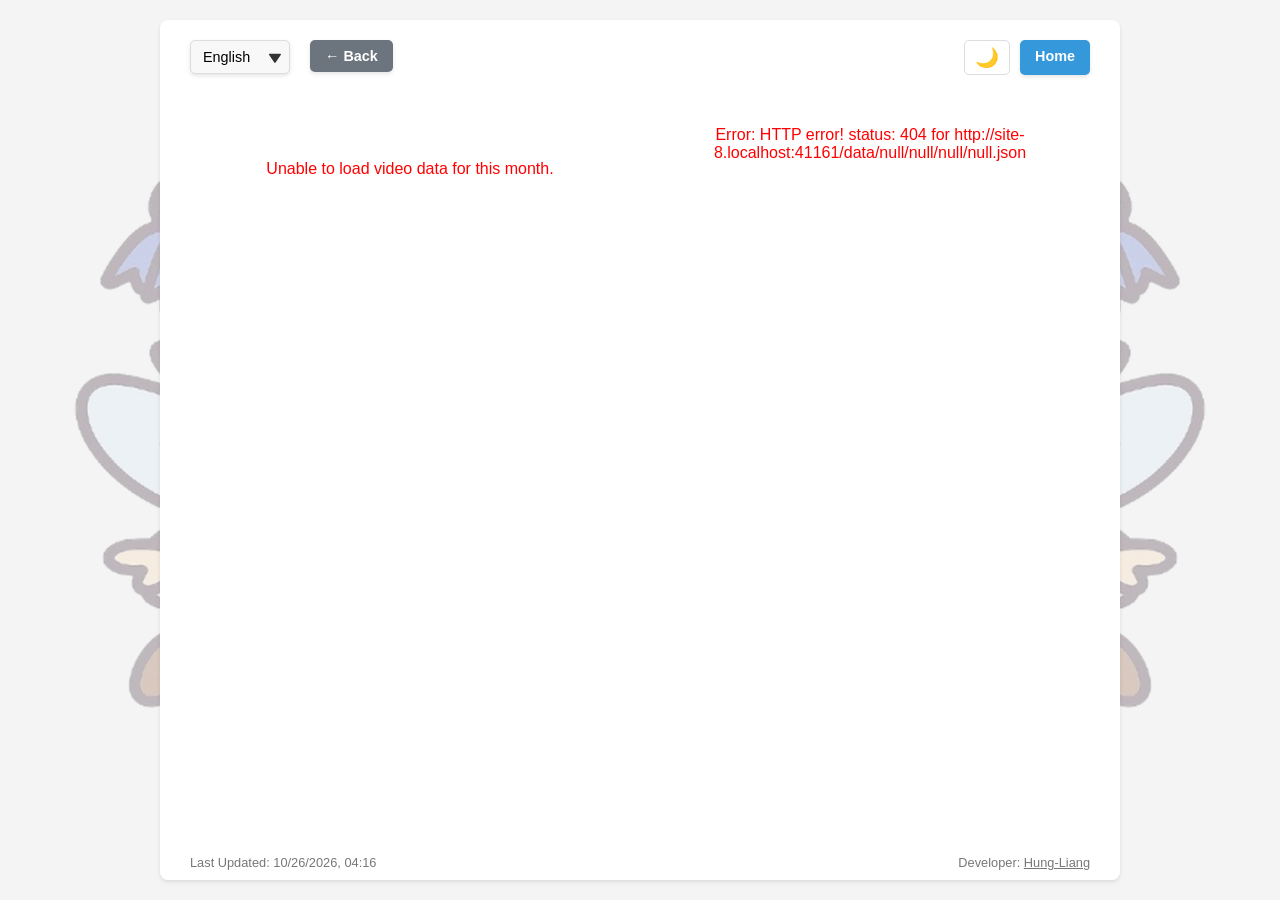
==== pages/month.html @ f32796cd "🐞 fix(update): store last update time with timezone and show it in local time - Write last_update as" ====
<!DOCTYPE html>
<html>
  <head>
    <script
      async
      src="https://www.googletagmanager.com/gtag/js?id=G-6RK6CC0PRD"
    ></script>
    <script>
      window.dataLayer = window.dataLayer || [];
      function gtag() {
        dataLayer.push(arguments);
      }
      gtag("js", new Date());

      gtag("config", "G-6RK6CC0PRD");
    </script>
    <meta charset="UTF-8" />
    <meta name="viewport" content="width=device-width, initial-scale=1.0" />
    <title data-i18n="stream_of_the_month_title">Stream of the Month</title>
    <meta name="description" content="Stream of the Month - Shigure Ui YouTube Archive." />
    <meta property="og:title" content="Stream of the Month - しぐれうい Youtube Archive" />
    <meta property="og:description" content="Stream of the Month - Shigure Ui YouTube Archive." />
    <meta property="og:type" content="website" />
    <meta property="og:image" content="https://ui-archive-website.bobing.dev/asset/icon.png" />
    <meta name="twitter:card" content="summary" />
    <meta name="twitter:title" content="Stream of the Month - しぐれうい Youtube Archive" />
    <meta name="twitter:description" content="Stream of the Month - Shigure Ui YouTube Archive." />
    <meta name="twitter:image" content="https://ui-archive-website.bobing.dev/asset/icon.png" />
    <link rel="icon" href="../asset/icon.png" type="image/png" />
    <script src="../scripts/theme.js"></script>
    <style>
      /* Injected CSS from render.js to prevent FOUC */
      body {
        font-family: Arial, sans-serif;
        margin: 0;
        background-color: #f4f4f4;
        color: #333;
      }
      .container {
        max-width: 960px;
        margin: 20px auto;
        background-color: #fff;
        padding: 20px 30px;
        border-radius: 8px;
        box-shadow: 0 2px 4px rgba(0, 0, 0, 0.1);
        position: relative;
        min-height: calc(100vh - 40px);
        box-sizing: border-box;
      }
      .side-image {
        position: fixed;
        top: 50%;
        transform: translateY(-50%);
        z-index: -1;
        opacity: 0.3;
        max-height: 80vh;
        width: auto;
      }
      .side-image.left {
        left: 20px;
      }
      .side-image.right {
        right: 20px;
      }
      @media (max-width: 1200px) {
        .side-image {
          opacity: 0.15;
        }
      }
      @media (max-width: 992px) {
        .side-image {
          display: none;
        }
      }
      .back-to-prev-button {
        position: absolute;
        top: 20px;
        left: 150px; /* Adjusted to accommodate language selector */
        display: inline-block;
        padding: 8px 15px;
        background-color: #6c757d;
        color: white;
        text-decoration: none;
        border-radius: 5px;
        transition: background-color 0.3s ease, transform 0.2s ease;
        font-weight: bold;
        box-shadow: 0 2px 4px rgba(0, 0, 0, 0.1);
        font-size: 0.9em;
        z-index: 10;
      }
      .back-to-prev-button:hover {
        background-color: #5a6268;
        transform: translateY(-2px);
      }
      .back-to-prev-button:active {
        transform: translateY(0);
        box-shadow: 0 1px 2px rgba(0, 0, 0, 0.2);
      }
      .top-right-buttons {
        position: absolute;
        top: 20px;
        right: 30px;
        display: flex;
        gap: 10px;
      }
      .action-button {
        display: inline-block;
        padding: 8px 15px;
        background-color: #3498db;
        color: white;
        text-decoration: none;
        border-radius: 5px;
        transition: background-color 0.3s ease, transform 0.2s ease;
        font-weight: bold;
        box-shadow: 0 2px 4px rgba(0, 0, 0, 0.1);
        font-size: 0.9em;
      }
      .action-button:hover {
        background-color: #2980b9;
        transform: translateY(-2px);
      }
      .action-button:active {
        transform: translateY(0);
        box-shadow: 0 1px 2px rgba(0, 0, 0, 0.2);
      }
      .footer-info {
        position: absolute;
        bottom: 10px;
        left: 50%;
        transform: translateX(-50%);
        width: calc(100% - 60px);
        display: flex;
        justify-content: space-between;
        align-items: center;
        font-size: 0.8em;
        color: #777;
      }
      .developer-info {
        flex-grow: 1;
        text-align: right;
      }
      .last-update-info {
        flex-grow: 1;
        text-align: left;
      }
      .developer-info a, .last-update-info a {
        color: #777;
        text-decoration: underline;
        font-weight: normal;
      }
      .developer-info a:hover, .last-update-info a:hover {
        color: #333;
      }
      #video-list {
        display: grid;
        grid-template-columns: repeat(auto-fill, minmax(320px, 1fr));
        gap: 20px;
        padding: 20px 0;
        margin-top: 50px;
      }
      .video-item {
        background-color: #fff;
        border: 1px solid #ddd;
        border-radius: 8px;
        overflow: hidden;
        box-shadow: 0 2px 4px rgba(0,0,0,0.1);
        text-align: center;
        transition: transform 0.2s ease-in-out;
      }
      .video-item:hover {
        transform: translateY(-5px);
      }
      .video-item a {
        display: block;
        padding-bottom: 10px;
        color: inherit;
        text-decoration: none;
      }
      .video-item img {
        max-width: 100%;
        height: auto;
        border-bottom: 1px solid #eee;
        margin-bottom: 10px;
      }
      .video-item .video-title {
        font-weight: bold;
        padding: 0 10px;
        margin-bottom: 5px;
        color: #333;
      }
      .video-item .video-date {
        font-size: 0.9em;
        color: #666;
        padding: 0 10px;
      }
      .video-item .video-tags {
        padding: 5px 10px 10px;
        font-size: 0.8em;
        color: #555;
        display: flex;
        flex-wrap: wrap;
        justify-content: center;
        gap: 5px;
      }
      .video-item .video-tags span {
        background-color: #e0e0e0;
        padding: 3px 8px;
        border-radius: 4px;
        cursor: pointer;
        transition: background-color 0.2s ease;
      }
      .video-item .video-tags span:hover {
        background-color: #c0c0c0;
      }

      .video-thumbnail-container {
        position: relative;
        display: inline-block;
        width: 100%;
      }
      .video-duration {
        position: absolute;
        bottom: 8px;
        right: 8px;
        background-color: rgba(0, 0, 0, 0.8);
        color: #fff;
        padding: 2px 5px;
        border-radius: 4px;
        font-size: 0.8em;
        font-weight: bold;
      }
      .video-view-count {
        font-size: 0.85em;
        color: #777;
        margin-top: 2px;
      }
      html.dark-mode .video-view-count {
        color: #aaa;
      }

      /* Skeleton Loading Styles */
      @keyframes skeleton-loading {
        0% { background-color: #e2e5e7; }
        100% { background-color: #f1f3f4; }
      }
      .skeleton-card {
        background-color: #fff;
        border: 1px solid #ddd;
        border-radius: 8px;
        overflow: hidden;
        box-shadow: 0 2px 4px rgba(0,0,0,0.1);
        height: 280px;
      }
      .skeleton-image {
        height: 180px;
        width: 100%;
        animation: skeleton-loading 1s linear infinite alternate;
      }
      .skeleton-text {
        height: 15px;
        margin: 10px;
        border-radius: 4px;
        animation: skeleton-loading 1s linear infinite alternate;
      }
      /* Language Selector Styles */
      .language-selector {
        position: absolute;
        top: 20px;
        left: 30px;
        z-index: 10;
      }

      .language-selector select {
        padding: 8px 12px;
        border-radius: 5px;
        border: 1px solid #ddd;
        background-color: #f8f8f8;
        font-size: 0.9em;
        cursor: pointer;
        box-shadow: 0 2px 4px rgba(0, 0, 0, 0.1);
        appearance: none; /* Remove default select arrow */
        -webkit-appearance: none;
        -moz-appearance: none;
        background-image: url("data:image/svg+xml;charset=US-ASCII,%3Csvg%20xmlns%3D%22http%3A%2F%2Fwww.w3.org%2F2000%2Fsvg%22%20width%3D%22292.4%22%20height%3D%22292.4%22%3E%3Cpath%20fill%3D%22%23333%22%20d%3D%22M287%2069.4a17.6%2017.6%200%200%200-13-5.4H18.4c-6.5%200-12.3%203.2-16.1%208.1-3.8%204.9-4.5%2011.6-2%2017.7l128%20192c3.6%205.4%209.7%208.7%2016.4%208.7s12.9-3.3%2016.4-8.7l128-192c2.5-6.1%201.8-12.8-2-17.7z%22%2F%3E%3C%2Fsvg%3E");
        background-repeat: no-repeat;
        background-position: right 8px top 50%;
        background-size: 12px auto;
        padding-right: 30px; /* Make space for the custom arrow */
      }

      .language-selector select:hover {
        background-color: #e9e9e9;
      }
      /* Theme Toggle Button */
      .theme-toggle-btn {
        display: flex;
        justify-content: center;
        align-items: center;
        padding: 5px 10px;
        background-color: transparent;
        color: inherit;
        border: 1px solid #ddd;
        border-radius: 5px;
        cursor: pointer;
        font-size: 1.2em;
        transition: background-color 0.3s ease, border-color 0.3s ease;
      }
      .theme-toggle-btn:hover {
        background-color: #f0f0f0;
      }
      /* Dark Mode Styles */
      html.dark-mode body {
        background-color: #121212;
        color: #e0e0e0;
      }
      html.dark-mode .container {
        background-color: #1e1e1e;
        box-shadow: 0 2px 4px rgba(0, 0, 0, 0.5);
      }
      html.dark-mode h1, html.dark-mode h2, html.dark-mode h3, html.dark-mode a {
        color: #e0e0e0;
        border-color: #333;
      }
      html.dark-mode h1 {
        border-bottom-color: #333;
      }
      html.dark-mode h2 {
        border-bottom-color: #333;
      }
      html.dark-mode a:hover {
        color: #3498db;
      }
      html.dark-mode li, html.dark-mode .video-item, html.dark-mode #search-popup-content, html.dark-mode .skeleton-card {
        background-color: #2c2c2c;
        border-color: #444;
        color: #e0e0e0;
      }
      html.dark-mode li:hover {
        background-color: #3a3a3a;
      }
      html.dark-mode .video-item .video-title {
        color: #e0e0e0;
      }
      html.dark-mode .video-item .video-meta, html.dark-mode .video-item .video-date {
        color: #aaa;
      }
      html.dark-mode .video-item .video-tags span {
        background-color: #444;
        color: #ddd;
      }
      html.dark-mode .video-item .video-tags span:hover {
        background-color: #555;
      }
      html.dark-mode input, html.dark-mode select {
        background-color: #2c2c2c;
        color: #e0e0e0;
        border: 1px solid #444;
      }
      html.dark-mode .skeleton-loading, html.dark-mode .skeleton-title, html.dark-mode .skeleton-pill, html.dark-mode .skeleton-image, html.dark-mode .skeleton-text {
        animation: skeleton-loading-dark 1s linear infinite alternate;
      }
      @keyframes skeleton-loading-dark {
        0% { background-color: #2c2c2c; }
        100% { background-color: #3a3a3a; }
      }
      html.dark-mode .theme-toggle-btn {
        border-color: #555;
        background-color: #3a3a3a;
        color: #e0e0e0;
      }
      html.dark-mode .theme-toggle-btn:hover {
        background-color: #555;
      }
      html.dark-mode .action-button, html.dark-mode .search-button, html.dark-mode .back-to-prev-button {
        box-shadow: 0 2px 4px rgba(0, 0, 0, 0.5);
      }
      html.dark-mode .side-image {
        opacity: 0.1; /* slightly darker for dark mode */
      }
      html.dark-mode .language-selector select {
        background-color: #2c2c2c;
        background-image: url("data:image/svg+xml;charset=US-ASCII,%3Csvg%20xmlns%3D%22http%3A%2F%2Fwww.w3.org%2F2000%2Fsvg%22%20width%3D%22292.4%22%20height%3D%22292.4%22%3E%3Cpath%20fill%3D%22%23e0e0e0%22%20d%3D%22M287%2069.4a17.6%2017.6%200%200%200-13-5.4H18.4c-6.5%200-12.3%203.2-16.1%208.1-3.8%204.9-4.5%2011.6-2%2017.7l128%20192c3.6%205.4%209.7%208.7%2016.4%208.7s12.9-3.3%2016.4-8.7l128-192c2.5-6.1%201.8-12.8-2-17.7z%22%2F%3E%3C%2Fsvg%3E");
      }

      /* Mobile Responsive Optimizations */
      @media (max-width: 600px) {
        body {
          margin: 0;
        }
        .container {
          margin: 0;
          padding: 15px;
          border-radius: 0;
          min-height: 100vh;
        }
        .language-selector {
          position: static;
          text-align: center;
          margin-bottom: 10px;
        }
        .back-to-prev-button {
          position: static;
          display: block;
          text-align: center;
          margin-bottom: 10px;
        }
        .top-right-buttons {
          position: static;
          justify-content: center;
          margin-bottom: 20px;
          flex-wrap: wrap;
        }
        #video-list {
          grid-template-columns: 1fr; /* Single column for mobile */
          margin-top: 20px;
          gap: 15px;
        }
        .footer-info {
          position: static;
          transform: none;
          width: 100%;
          flex-direction: column;
          gap: 10px;
          margin-top: 30px;
          text-align: center;
        }
        .last-update-info, .developer-info {
          text-align: center;
        }
      }
    </style>
  </head>
  <body>
    <img
      src="../asset/left_image.webp"
      alt="Left Decor Image"
      class="side-image left"
      width="1000"
      height="1000"
    />
    <img
      src="../asset/right_image.webp"
      alt="Right Decor Image"
      class="side-image right"
      width="1000"
      height="1000"
    />

    <div class="container">
      <div class="language-selector">
        <select id="language-select"></select>
      </div>

      <a
        href="javascript:history.back()"
        class="back-to-prev-button"
        data-i18n="back_button"
        >← Back</a
      >

      <div class="top-right-buttons">
        <button id="theme-toggle" class="theme-toggle-btn" title="Toggle Dark Mode">🌙</button>
        <a href="../index.html" class="action-button" data-i18n="home_button"
          >Home</a
        >
      </div>

      <div id="video-list">
        <!-- Skeleton Loaders -->
        <div class="skeleton-card">
          <div class="skeleton-image"></div>
          <div class="skeleton-text" style="width: 80%;"></div>
          <div class="skeleton-text" style="width: 40%;"></div>
        </div>
        <div class="skeleton-card">
          <div class="skeleton-image"></div>
          <div class="skeleton-text" style="width: 70%;"></div>
          <div class="skeleton-text" style="width: 50%;"></div>
        </div>
        <div class="skeleton-card">
          <div class="skeleton-image"></div>
          <div class="skeleton-text" style="width: 90%;"></div>
          <div class="skeleton-text" style="width: 30%;"></div>
        </div>
      </div>

      <div class="footer-info">
        <div id="last-update-info" class="last-update-info">
          <span data-i18n="last_updated">Last Updated</span>:
          <span id="last-update-date">Loading...</span>
        </div>
        <div class="developer-info">
          <span data-i18n="developer">Developer</span>:
          <a href="https://github.com/Hung-Liang" target="_blank">Hung-Liang</a>
        </div>
      </div>
    </div>

    <script src="../scripts/language.js"></script>
    <script src="../scripts/render.js"></script>
    <script>
      document.addEventListener("DOMContentLoaded", async () => {
        // Initialize language
        await loadTranslations();
        applyTranslations();
        loadMonthVideos();

        const lastUpdateDateSpan = document.getElementById("last-update-date");

        function formatLastUpdate(value) {
          // Older data has no timezone; it was written in UTC by GitHub Actions
          const hasTimezone = /(Z|[+-]\d{2}:?\d{2})$/i.test(value);
          const date = new Date(hasTimezone ? value : value.replace(" ", "T") + "Z");
          if (isNaN(date)) {
            return value;
          }
          return date.toLocaleString(undefined, {
            year: "numeric",
            month: "2-digit",
            day: "2-digit",
            hour: "2-digit",
            minute: "2-digit",
            hour12: false,
          });
        }

        // 載入最後更新日期
        fetch("../data/last_update.json")
          .then((res) => {
            if (!res.ok) {
              throw new Error(`HTTP error! status: ${res.status}`);
            }
            return res.json();
          })
          .then((data) => {
            if (data && data.last_update) {
              lastUpdateDateSpan.textContent = formatLastUpdate(data.last_update);
            } else {
              lastUpdateDateSpan.textContent = "Unable to load";
              lastUpdateDateSpan.setAttribute("data-i18n", "unable_to_load");
            }
            applyTranslations();
          })
          .catch((error) => {
            console.error("Error fetching last_update.json:", error);
            lastUpdateDateSpan.textContent = "Unable to load";
            lastUpdateDateSpan.setAttribute("data-i18n", "unable_to_load");
            applyTranslations();
          });
      });
    </script>
  </body>
</html>
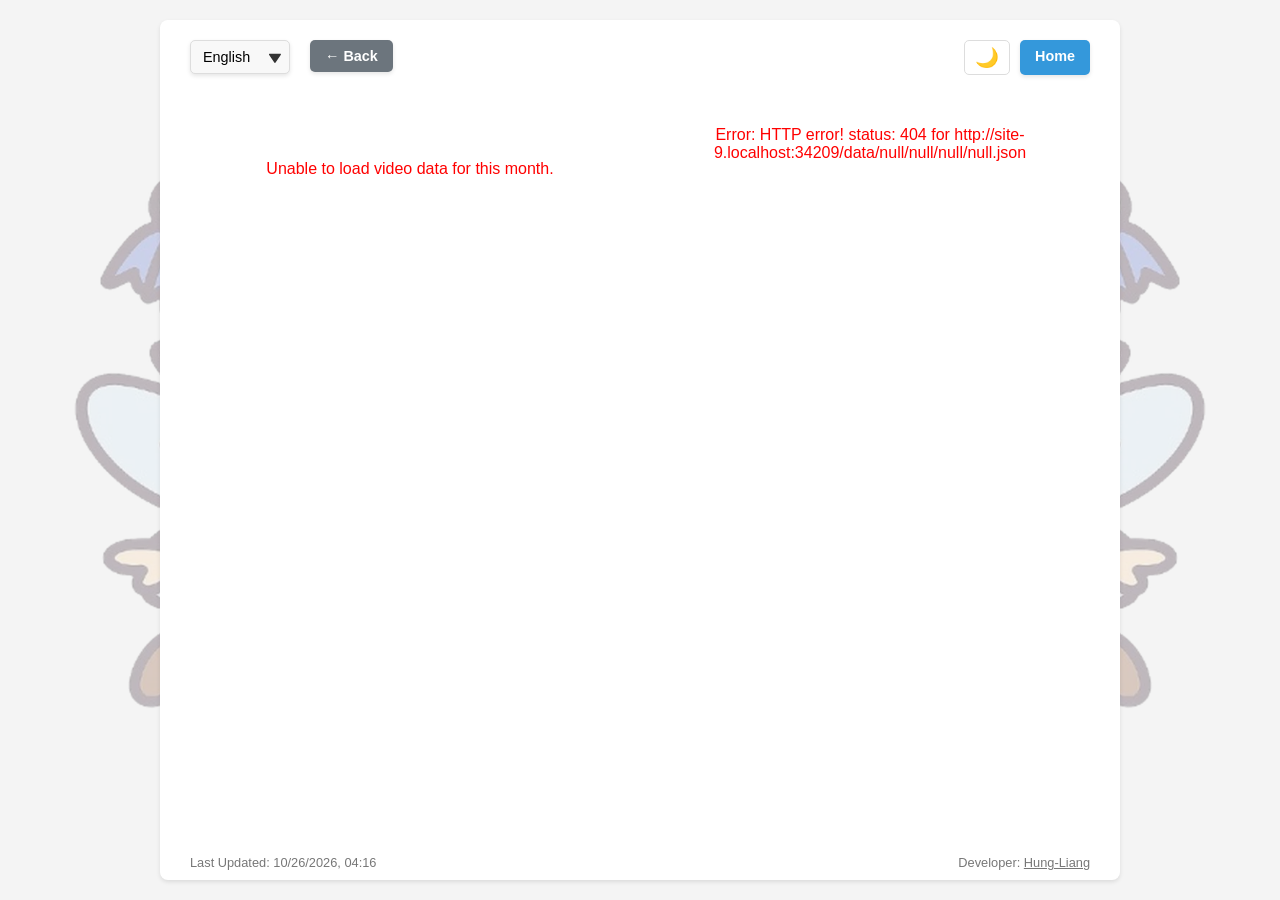
==== commit 22169e1f: "✨ feat(pwa): add thumbnail fallback, system dark mode and subpage install support - Fall back to a p" ====
--- a/pages/month.html
+++ b/pages/month.html
@@ -27,6 +27,22 @@
     <meta name="twitter:description" content="Stream of the Month - Shigure Ui YouTube Archive." />
     <meta name="twitter:image" content="https://ui-archive-website.bobing.dev/asset/icon.png" />
     <link rel="icon" href="../asset/icon.png" type="image/png" />
+    <link rel="manifest" href="../manifest.json" />
+    <meta name="theme-color" content="#333333" />
+    <script>
+      if ("serviceWorker" in navigator) {
+        window.addEventListener("load", () => {
+          navigator.serviceWorker
+            .register("../sw.js")
+            .then((registration) => {
+              console.log("Service Worker registered with scope:", registration.scope);
+            })
+            .catch((error) => {
+              console.log("Service Worker registration failed:", error);
+            });
+        });
+      }
+    </script>
     <script src="../scripts/theme.js"></script>
     <style>
       /* Injected CSS from render.js to prevent FOUC */
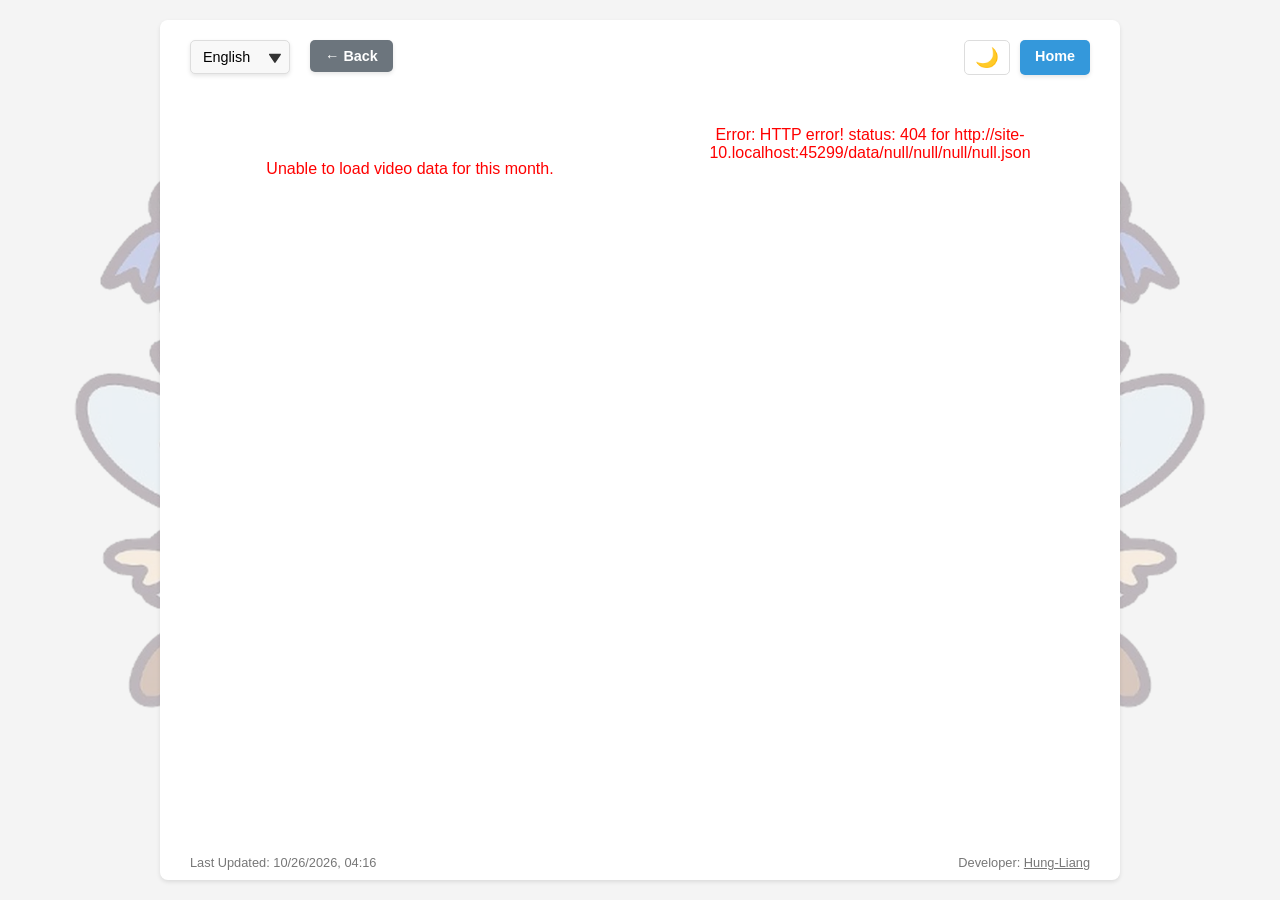
==== commit b052aba6: "🦄 refactor(style): extract shared CSS into styles/main.css - Move rules shared by all three pages ou" ====
--- a/pages/month.html
+++ b/pages/month.html
@@ -44,6 +44,7 @@
       }
     </script>
     <script src="../scripts/theme.js"></script>
+    <link rel="stylesheet" href="../styles/main.css" />
     <style>
       /* Injected CSS from render.js to prevent FOUC */
       body {
@@ -62,31 +63,6 @@
         position: relative;
         min-height: calc(100vh - 40px);
         box-sizing: border-box;
-      }
-      .side-image {
-        position: fixed;
-        top: 50%;
-        transform: translateY(-50%);
-        z-index: -1;
-        opacity: 0.3;
-        max-height: 80vh;
-        width: auto;
-      }
-      .side-image.left {
-        left: 20px;
-      }
-      .side-image.right {
-        right: 20px;
-      }
-      @media (max-width: 1200px) {
-        .side-image {
-          opacity: 0.15;
-        }
-      }
-      @media (max-width: 992px) {
-        .side-image {
-          display: none;
-        }
       }
       .back-to-prev-button {
         position: absolute;
@@ -112,13 +88,6 @@
         transform: translateY(0);
         box-shadow: 0 1px 2px rgba(0, 0, 0, 0.2);
       }
-      .top-right-buttons {
-        position: absolute;
-        top: 20px;
-        right: 30px;
-        display: flex;
-        gap: 10px;
-      }
       .action-button {
         display: inline-block;
         padding: 8px 15px;
@@ -131,42 +100,6 @@
         box-shadow: 0 2px 4px rgba(0, 0, 0, 0.1);
         font-size: 0.9em;
       }
-      .action-button:hover {
-        background-color: #2980b9;
-        transform: translateY(-2px);
-      }
-      .action-button:active {
-        transform: translateY(0);
-        box-shadow: 0 1px 2px rgba(0, 0, 0, 0.2);
-      }
-      .footer-info {
-        position: absolute;
-        bottom: 10px;
-        left: 50%;
-        transform: translateX(-50%);
-        width: calc(100% - 60px);
-        display: flex;
-        justify-content: space-between;
-        align-items: center;
-        font-size: 0.8em;
-        color: #777;
-      }
-      .developer-info {
-        flex-grow: 1;
-        text-align: right;
-      }
-      .last-update-info {
-        flex-grow: 1;
-        text-align: left;
-      }
-      .developer-info a, .last-update-info a {
-        color: #777;
-        text-decoration: underline;
-        font-weight: normal;
-      }
-      .developer-info a:hover, .last-update-info a:hover {
-        color: #333;
-      }
       #video-list {
         display: grid;
         grid-template-columns: repeat(auto-fill, minmax(320px, 1fr));
@@ -228,37 +161,6 @@
       .video-item .video-tags span:hover {
         background-color: #c0c0c0;
       }
-
-      .video-thumbnail-container {
-        position: relative;
-        display: inline-block;
-        width: 100%;
-      }
-      .video-duration {
-        position: absolute;
-        bottom: 8px;
-        right: 8px;
-        background-color: rgba(0, 0, 0, 0.8);
-        color: #fff;
-        padding: 2px 5px;
-        border-radius: 4px;
-        font-size: 0.8em;
-        font-weight: bold;
-      }
-      .video-view-count {
-        font-size: 0.85em;
-        color: #777;
-        margin-top: 2px;
-      }
-      html.dark-mode .video-view-count {
-        color: #aaa;
-      }
-
-      /* Skeleton Loading Styles */
-      @keyframes skeleton-loading {
-        0% { background-color: #e2e5e7; }
-        100% { background-color: #f1f3f4; }
-      }
       .skeleton-card {
         background-color: #fff;
         border: 1px solid #ddd;
@@ -277,125 +179,6 @@
         margin: 10px;
         border-radius: 4px;
         animation: skeleton-loading 1s linear infinite alternate;
-      }
-      /* Language Selector Styles */
-      .language-selector {
-        position: absolute;
-        top: 20px;
-        left: 30px;
-        z-index: 10;
-      }
-
-      .language-selector select {
-        padding: 8px 12px;
-        border-radius: 5px;
-        border: 1px solid #ddd;
-        background-color: #f8f8f8;
-        font-size: 0.9em;
-        cursor: pointer;
-        box-shadow: 0 2px 4px rgba(0, 0, 0, 0.1);
-        appearance: none; /* Remove default select arrow */
-        -webkit-appearance: none;
-        -moz-appearance: none;
-        background-image: url("data:image/svg+xml;charset=US-ASCII,%3Csvg%20xmlns%3D%22http%3A%2F%2Fwww.w3.org%2F2000%2Fsvg%22%20width%3D%22292.4%22%20height%3D%22292.4%22%3E%3Cpath%20fill%3D%22%23333%22%20d%3D%22M287%2069.4a17.6%2017.6%200%200%200-13-5.4H18.4c-6.5%200-12.3%203.2-16.1%208.1-3.8%204.9-4.5%2011.6-2%2017.7l128%20192c3.6%205.4%209.7%208.7%2016.4%208.7s12.9-3.3%2016.4-8.7l128-192c2.5-6.1%201.8-12.8-2-17.7z%22%2F%3E%3C%2Fsvg%3E");
-        background-repeat: no-repeat;
-        background-position: right 8px top 50%;
-        background-size: 12px auto;
-        padding-right: 30px; /* Make space for the custom arrow */
-      }
-
-      .language-selector select:hover {
-        background-color: #e9e9e9;
-      }
-      /* Theme Toggle Button */
-      .theme-toggle-btn {
-        display: flex;
-        justify-content: center;
-        align-items: center;
-        padding: 5px 10px;
-        background-color: transparent;
-        color: inherit;
-        border: 1px solid #ddd;
-        border-radius: 5px;
-        cursor: pointer;
-        font-size: 1.2em;
-        transition: background-color 0.3s ease, border-color 0.3s ease;
-      }
-      .theme-toggle-btn:hover {
-        background-color: #f0f0f0;
-      }
-      /* Dark Mode Styles */
-      html.dark-mode body {
-        background-color: #121212;
-        color: #e0e0e0;
-      }
-      html.dark-mode .container {
-        background-color: #1e1e1e;
-        box-shadow: 0 2px 4px rgba(0, 0, 0, 0.5);
-      }
-      html.dark-mode h1, html.dark-mode h2, html.dark-mode h3, html.dark-mode a {
-        color: #e0e0e0;
-        border-color: #333;
-      }
-      html.dark-mode h1 {
-        border-bottom-color: #333;
-      }
-      html.dark-mode h2 {
-        border-bottom-color: #333;
-      }
-      html.dark-mode a:hover {
-        color: #3498db;
-      }
-      html.dark-mode li, html.dark-mode .video-item, html.dark-mode #search-popup-content, html.dark-mode .skeleton-card {
-        background-color: #2c2c2c;
-        border-color: #444;
-        color: #e0e0e0;
-      }
-      html.dark-mode li:hover {
-        background-color: #3a3a3a;
-      }
-      html.dark-mode .video-item .video-title {
-        color: #e0e0e0;
-      }
-      html.dark-mode .video-item .video-meta, html.dark-mode .video-item .video-date {
-        color: #aaa;
-      }
-      html.dark-mode .video-item .video-tags span {
-        background-color: #444;
-        color: #ddd;
-      }
-      html.dark-mode .video-item .video-tags span:hover {
-        background-color: #555;
-      }
-      html.dark-mode input, html.dark-mode select {
-        background-color: #2c2c2c;
-        color: #e0e0e0;
-        border: 1px solid #444;
-      }
-      html.dark-mode .skeleton-loading, html.dark-mode .skeleton-title, html.dark-mode .skeleton-pill, html.dark-mode .skeleton-image, html.dark-mode .skeleton-text {
-        animation: skeleton-loading-dark 1s linear infinite alternate;
-      }
-      @keyframes skeleton-loading-dark {
-        0% { background-color: #2c2c2c; }
-        100% { background-color: #3a3a3a; }
-      }
-      html.dark-mode .theme-toggle-btn {
-        border-color: #555;
-        background-color: #3a3a3a;
-        color: #e0e0e0;
-      }
-      html.dark-mode .theme-toggle-btn:hover {
-        background-color: #555;
-      }
-      html.dark-mode .action-button, html.dark-mode .search-button, html.dark-mode .back-to-prev-button {
-        box-shadow: 0 2px 4px rgba(0, 0, 0, 0.5);
-      }
-      html.dark-mode .side-image {
-        opacity: 0.1; /* slightly darker for dark mode */
-      }
-      html.dark-mode .language-selector select {
-        background-color: #2c2c2c;
-        background-image: url("data:image/svg+xml;charset=US-ASCII,%3Csvg%20xmlns%3D%22http%3A%2F%2Fwww.w3.org%2F2000%2Fsvg%22%20width%3D%22292.4%22%20height%3D%22292.4%22%3E%3Cpath%20fill%3D%22%23e0e0e0%22%20d%3D%22M287%2069.4a17.6%2017.6%200%200%200-13-5.4H18.4c-6.5%200-12.3%203.2-16.1%208.1-3.8%204.9-4.5%2011.6-2%2017.7l128%20192c3.6%205.4%209.7%208.7%2016.4%208.7s12.9-3.3%2016.4-8.7l128-192c2.5-6.1%201.8-12.8-2-17.7z%22%2F%3E%3C%2Fsvg%3E");
       }
 
       /* Mobile Responsive Optimizations */
--- a/styles/main.css
+++ b/styles/main.css
@@ -0,0 +1,262 @@
+/* New styles for left and right images */
+.side-image {
+  position: fixed; /* Fixed position relative to viewport */
+  top: 50%; /* Center vertically */
+  transform: translateY(-50%); /* Adjust for vertical centering */
+  z-index: -1; /* Send behind other content */
+  opacity: 0.3; /* Make them semi-transparent */
+  max-height: 80vh; /* Limit height for responsiveness */
+  width: auto; /* Maintain aspect ratio */
+}
+
+.side-image.left {
+  left: 20px; /* Position from left */
+}
+
+.side-image.right {
+  right: 20px; /* Position from right */
+}
+
+/* Responsive adjustments for smaller screens */
+@media (max-width: 1200px) {
+  .side-image {
+    opacity: 0.15; /* Make them even more transparent on smaller screens */
+  }
+}
+
+@media (max-width: 992px) {
+  .side-image {
+    display: none; /* Hide images completely on very small screens to save space */
+  }
+}
+
+/* Styles for top-right and bottom-right elements */
+.top-right-buttons {
+  position: absolute;
+  top: 20px;
+  right: 30px;
+  display: flex;
+  gap: 10px;
+}
+
+.action-button:hover {
+  background-color: #2980b9;
+  transform: translateY(-2px);
+}
+
+.action-button:active {
+  transform: translateY(0);
+  box-shadow: 0 1px 2px rgba(0, 0, 0, 0.2);
+}
+
+.video-thumbnail-container {
+  position: relative;
+  display: inline-block;
+  width: 100%;
+}
+
+.video-duration {
+  position: absolute;
+  bottom: 8px;
+  right: 8px;
+  background-color: rgba(0, 0, 0, 0.8);
+  color: #fff;
+  padding: 2px 5px;
+  border-radius: 4px;
+  font-size: 0.8em;
+  font-weight: bold;
+}
+
+.video-view-count {
+  font-size: 0.85em;
+  color: #777;
+  margin-top: 2px;
+}
+
+html.dark-mode .video-view-count {
+  color: #aaa;
+}
+
+/* Footer styles */
+.footer-info {
+  position: absolute;
+  bottom: 10px;
+  left: 50%;
+  transform: translateX(-50%);
+  width: calc(100% - 60px); /* Adjust width to fit container padding */
+  display: flex;
+  justify-content: space-between;
+  align-items: center;
+  font-size: 0.8em;
+  color: #777;
+}
+
+.developer-info {
+  flex-grow: 1;
+  text-align: right; /* Changed from left to right */
+}
+
+.last-update-info {
+  flex-grow: 1;
+  text-align: left; /* Changed from center to left */
+}
+
+.developer-info a,
+.last-update-info a {
+  color: #777;
+  text-decoration: underline;
+  font-weight: normal;
+}
+
+.developer-info a:hover,
+.last-update-info a:hover {
+  color: #333;
+}
+
+/* Language Selector Styles */
+.language-selector {
+  position: absolute;
+  top: 20px;
+  left: 30px;
+  z-index: 10;
+}
+
+.language-selector select {
+  padding: 8px 12px;
+  border-radius: 5px;
+  border: 1px solid #ddd;
+  background-color: #f8f8f8;
+  font-size: 0.9em;
+  cursor: pointer;
+  box-shadow: 0 2px 4px rgba(0, 0, 0, 0.1);
+  appearance: none; /* Remove default select arrow */
+  -webkit-appearance: none;
+  -moz-appearance: none;
+  background-image: url("data:image/svg+xml;charset=US-ASCII,%3Csvg%20xmlns%3D%22http%3A%2F%2Fwww.w3.org%2F2000%2Fsvg%22%20width%3D%22292.4%22%20height%3D%22292.4%22%3E%3Cpath%20fill%3D%22%23333%22%20d%3D%22M287%2069.4a17.6%2017.6%200%200%200-13-5.4H18.4c-6.5%200-12.3%203.2-16.1%208.1-3.8%204.9-4.5%2011.6-2%2017.7l128%20192c3.6%205.4%209.7%208.7%2016.4%208.7s12.9-3.3%2016.4-8.7l128-192c2.5-6.1%201.8-12.8-2-17.7z%22%2F%3E%3C%2Fsvg%3E");
+  background-repeat: no-repeat;
+  background-position: right 8px top 50%;
+  background-size: 12px auto;
+  padding-right: 30px; /* Make space for the custom arrow */
+}
+
+.language-selector select:hover {
+  background-color: #e9e9e9;
+}
+
+/* Skeleton Loading Styles */
+@keyframes skeleton-loading {
+  0% { background-color: #e2e5e7; }
+  100% { background-color: #f1f3f4; }
+}
+
+/* Theme Toggle Button */
+.theme-toggle-btn {
+  display: flex;
+  justify-content: center;
+  align-items: center;
+  padding: 5px 10px;
+  background-color: transparent;
+  color: inherit;
+  border: 1px solid #ddd;
+  border-radius: 5px;
+  cursor: pointer;
+  font-size: 1.2em;
+  transition: background-color 0.3s ease, border-color 0.3s ease;
+}
+
+.theme-toggle-btn:hover {
+  background-color: #f0f0f0;
+}
+
+/* Dark Mode Styles */
+html.dark-mode body {
+  background-color: #121212;
+  color: #e0e0e0;
+}
+
+html.dark-mode .container {
+  background-color: #1e1e1e;
+  box-shadow: 0 2px 4px rgba(0, 0, 0, 0.5);
+}
+
+html.dark-mode h1, html.dark-mode h2, html.dark-mode h3, html.dark-mode a {
+  color: #e0e0e0;
+  border-color: #333;
+}
+
+html.dark-mode h1 {
+  border-bottom-color: #333;
+}
+
+html.dark-mode h2 {
+  border-bottom-color: #333;
+}
+
+html.dark-mode a:hover {
+  color: #3498db;
+}
+
+html.dark-mode li, html.dark-mode .video-item, html.dark-mode #search-popup-content, html.dark-mode .skeleton-card {
+  background-color: #2c2c2c;
+  border-color: #444;
+  color: #e0e0e0;
+}
+
+html.dark-mode li:hover {
+  background-color: #3a3a3a;
+}
+
+html.dark-mode .video-item .video-title {
+  color: #e0e0e0;
+}
+
+html.dark-mode .video-item .video-meta, html.dark-mode .video-item .video-date {
+  color: #aaa;
+}
+
+html.dark-mode .video-item .video-tags span {
+  background-color: #444;
+  color: #ddd;
+}
+
+html.dark-mode .video-item .video-tags span:hover {
+  background-color: #555;
+}
+
+html.dark-mode input, html.dark-mode select {
+  background-color: #2c2c2c;
+  color: #e0e0e0;
+  border: 1px solid #444;
+}
+
+html.dark-mode .skeleton-loading, html.dark-mode .skeleton-title, html.dark-mode .skeleton-pill, html.dark-mode .skeleton-image, html.dark-mode .skeleton-text {
+  animation: skeleton-loading-dark 1s linear infinite alternate;
+}
+
+@keyframes skeleton-loading-dark {
+  0% { background-color: #2c2c2c; }
+  100% { background-color: #3a3a3a; }
+}
+
+html.dark-mode .theme-toggle-btn {
+  border-color: #555;
+  background-color: #3a3a3a;
+  color: #e0e0e0;
+}
+
+html.dark-mode .theme-toggle-btn:hover {
+  background-color: #555;
+}
+
+html.dark-mode .action-button, html.dark-mode .search-button, html.dark-mode .back-to-prev-button {
+  box-shadow: 0 2px 4px rgba(0, 0, 0, 0.5);
+}
+
+html.dark-mode .side-image {
+  opacity: 0.1; /* slightly darker for dark mode */
+}
+
+html.dark-mode .language-selector select {
+  background-color: #2c2c2c;
+  background-image: url("data:image/svg+xml;charset=US-ASCII,%3Csvg%20xmlns%3D%22http%3A%2F%2Fwww.w3.org%2F2000%2Fsvg%22%20width%3D%22292.4%22%20height%3D%22292.4%22%3E%3Cpath%20fill%3D%22%23e0e0e0%22%20d%3D%22M287%2069.4a17.6%2017.6%200%200%200-13-5.4H18.4c-6.5%200-12.3%203.2-16.1%208.1-3.8%204.9-4.5%2011.6-2%2017.7l128%20192c3.6%205.4%209.7%208.7%2016.4%208.7s12.9-3.3%2016.4-8.7l128-192c2.5-6.1%201.8-12.8-2-17.7z%22%2F%3E%3C%2Fsvg%3E");
+}
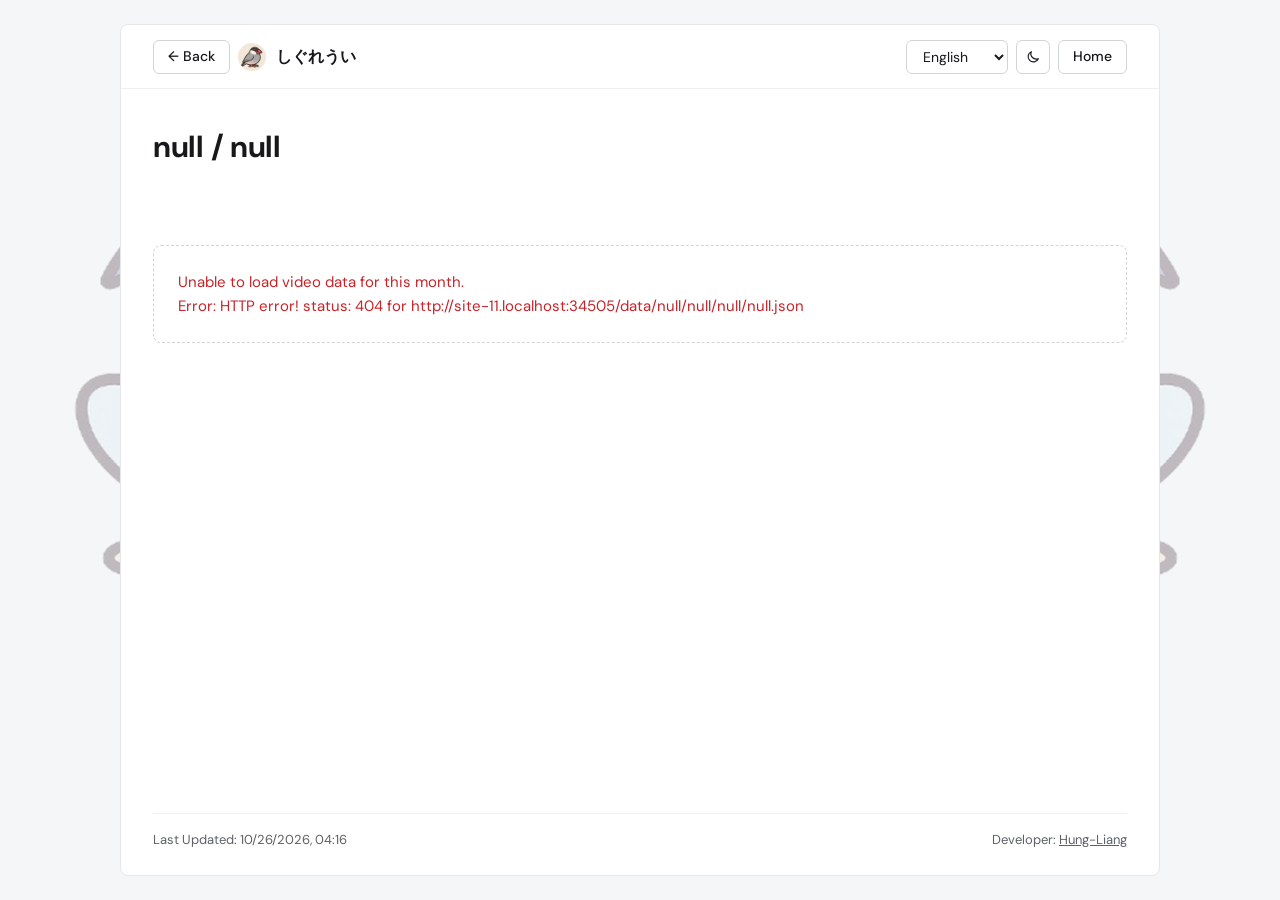
==== commit 21a2a7dc: "🌈 style(ui): restyle pages with design tokens and a sparrow-red accent theme - Move duplicated per-p" ====
--- a/pages/month.html
+++ b/pages/month.html
@@ -44,188 +44,16 @@
       }
     </script>
     <script src="../scripts/theme.js"></script>
+    <link rel="preconnect" href="https://fonts.googleapis.com" />
+    <link rel="preconnect" href="https://fonts.gstatic.com" crossorigin />
+    <link
+      href="https://fonts.googleapis.com/css2?family=DM+Sans:wght@400;500;600;700&display=swap"
+      rel="stylesheet"
+    />
     <link rel="stylesheet" href="../styles/main.css" />
     <style>
-      /* Injected CSS from render.js to prevent FOUC */
-      body {
-        font-family: Arial, sans-serif;
-        margin: 0;
-        background-color: #f4f4f4;
-        color: #333;
-      }
-      .container {
-        max-width: 960px;
-        margin: 20px auto;
-        background-color: #fff;
-        padding: 20px 30px;
-        border-radius: 8px;
-        box-shadow: 0 2px 4px rgba(0, 0, 0, 0.1);
-        position: relative;
-        min-height: calc(100vh - 40px);
-        box-sizing: border-box;
-      }
-      .back-to-prev-button {
-        position: absolute;
-        top: 20px;
-        left: 150px; /* Adjusted to accommodate language selector */
-        display: inline-block;
-        padding: 8px 15px;
-        background-color: #6c757d;
-        color: white;
-        text-decoration: none;
-        border-radius: 5px;
-        transition: background-color 0.3s ease, transform 0.2s ease;
-        font-weight: bold;
-        box-shadow: 0 2px 4px rgba(0, 0, 0, 0.1);
-        font-size: 0.9em;
-        z-index: 10;
-      }
-      .back-to-prev-button:hover {
-        background-color: #5a6268;
-        transform: translateY(-2px);
-      }
-      .back-to-prev-button:active {
-        transform: translateY(0);
-        box-shadow: 0 1px 2px rgba(0, 0, 0, 0.2);
-      }
-      .action-button {
-        display: inline-block;
-        padding: 8px 15px;
-        background-color: #3498db;
-        color: white;
-        text-decoration: none;
-        border-radius: 5px;
-        transition: background-color 0.3s ease, transform 0.2s ease;
-        font-weight: bold;
-        box-shadow: 0 2px 4px rgba(0, 0, 0, 0.1);
-        font-size: 0.9em;
-      }
-      #video-list {
-        display: grid;
-        grid-template-columns: repeat(auto-fill, minmax(320px, 1fr));
-        gap: 20px;
-        padding: 20px 0;
-        margin-top: 50px;
-      }
-      .video-item {
-        background-color: #fff;
-        border: 1px solid #ddd;
-        border-radius: 8px;
-        overflow: hidden;
-        box-shadow: 0 2px 4px rgba(0,0,0,0.1);
-        text-align: center;
-        transition: transform 0.2s ease-in-out;
-      }
-      .video-item:hover {
-        transform: translateY(-5px);
-      }
-      .video-item a {
-        display: block;
-        padding-bottom: 10px;
-        color: inherit;
-        text-decoration: none;
-      }
-      .video-item img {
-        max-width: 100%;
-        height: auto;
-        border-bottom: 1px solid #eee;
-        margin-bottom: 10px;
-      }
-      .video-item .video-title {
-        font-weight: bold;
-        padding: 0 10px;
-        margin-bottom: 5px;
-        color: #333;
-      }
-      .video-item .video-date {
-        font-size: 0.9em;
-        color: #666;
-        padding: 0 10px;
-      }
-      .video-item .video-tags {
-        padding: 5px 10px 10px;
-        font-size: 0.8em;
-        color: #555;
-        display: flex;
-        flex-wrap: wrap;
-        justify-content: center;
-        gap: 5px;
-      }
-      .video-item .video-tags span {
-        background-color: #e0e0e0;
-        padding: 3px 8px;
-        border-radius: 4px;
-        cursor: pointer;
-        transition: background-color 0.2s ease;
-      }
-      .video-item .video-tags span:hover {
-        background-color: #c0c0c0;
-      }
-      .skeleton-card {
-        background-color: #fff;
-        border: 1px solid #ddd;
-        border-radius: 8px;
-        overflow: hidden;
-        box-shadow: 0 2px 4px rgba(0,0,0,0.1);
-        height: 280px;
-      }
-      .skeleton-image {
-        height: 180px;
-        width: 100%;
-        animation: skeleton-loading 1s linear infinite alternate;
-      }
-      .skeleton-text {
-        height: 15px;
-        margin: 10px;
-        border-radius: 4px;
-        animation: skeleton-loading 1s linear infinite alternate;
-      }
-
-      /* Mobile Responsive Optimizations */
-      @media (max-width: 600px) {
-        body {
-          margin: 0;
-        }
-        .container {
-          margin: 0;
-          padding: 15px;
-          border-radius: 0;
-          min-height: 100vh;
-        }
-        .language-selector {
-          position: static;
-          text-align: center;
-          margin-bottom: 10px;
-        }
-        .back-to-prev-button {
-          position: static;
-          display: block;
-          text-align: center;
-          margin-bottom: 10px;
-        }
-        .top-right-buttons {
-          position: static;
-          justify-content: center;
-          margin-bottom: 20px;
-          flex-wrap: wrap;
-        }
-        #video-list {
-          grid-template-columns: 1fr; /* Single column for mobile */
-          margin-top: 20px;
-          gap: 15px;
-        }
-        .footer-info {
-          position: static;
-          transform: none;
-          width: 100%;
-          flex-direction: column;
-          gap: 10px;
-          margin-top: 30px;
-          text-align: center;
-        }
-        .last-update-info, .developer-info {
-          text-align: center;
-        }
+      .page-title {
+        margin-bottom: 24px;
       }
     </style>
   </head>
@@ -246,25 +74,46 @@
     />
 
     <div class="container">
-      <div class="language-selector">
-        <select id="language-select"></select>
+      <header class="top-bar">
+        <div class="top-bar-start">
+          <a
+            href="javascript:history.back()"
+            class="back-to-prev-button"
+            data-i18n="back_button"
+            >← Back</a
+          >
+          <a href="../index.html" class="brand">
+            <img src="../asset/icon.png" alt="" width="28" height="28" />
+            しぐれうい
+          </a>
+        </div>
+        <div class="top-bar-actions">
+          <div class="language-selector">
+            <select id="language-select" aria-label="Language"></select>
+          </div>
+          <button
+            id="theme-toggle"
+            class="theme-toggle-btn"
+            title="Toggle Dark Mode"
+            aria-label="Toggle Dark Mode"
+          ></button>
+          <a href="../index.html" class="action-button" data-i18n="home_button"
+            >Home</a
+          >
+        </div>
+      </header>
+
+      <div class="page-title">
+        <h1 id="month-title" data-i18n="stream_of_the_month_title">
+          Stream of the Month
+        </h1>
+        <p class="page-subtitle">
+          <span id="month-scope"></span>
+          <span id="month-count"></span>
+        </p>
       </div>
 
-      <a
-        href="javascript:history.back()"
-        class="back-to-prev-button"
-        data-i18n="back_button"
-        >← Back</a
-      >
-
-      <div class="top-right-buttons">
-        <button id="theme-toggle" class="theme-toggle-btn" title="Toggle Dark Mode">🌙</button>
-        <a href="../index.html" class="action-button" data-i18n="home_button"
-          >Home</a
-        >
-      </div>
-
-      <div id="video-list">
+      <div id="video-list" class="video-grid">
         <!-- Skeleton Loaders -->
         <div class="skeleton-card">
           <div class="skeleton-image"></div>
--- a/styles/main.css
+++ b/styles/main.css
@@ -1,4 +1,409 @@
-/* New styles for left and right images */
+/* Design tokens (accent-ladder style; ground from the java sparrow's plumage, accent from its beak) */
+:root {
+  --ground: #f5f6f7;
+  --surface: #ffffff;
+  --raised: #f1f2f4;
+  --border: #e6e7ea;
+  --rule: #eff0f2;
+  --control: #d1d4d9;
+  --text: #16181b;
+  --muted: #5d6168;
+  --accent: #c23b46;
+  --accent-hover: #a32f39;
+  --accent-soft: #fdf0f1;
+  --accent-track: #f7d6d9;
+  --accent-ink: #74202a;
+  --negative: #c4242a;
+  --primary-ink: #ffffff;
+  --overlay: rgba(20, 12, 15, 0.55);
+
+  --radius-card: 8px;
+  --radius-control: 6px;
+  --radius-chip: 4px;
+  --gap: 24px;
+  --pad: 32px;
+  --control-height: 34px;
+
+  --font: "DM Sans", "Noto Sans TC", "Noto Sans JP", "PingFang TC", "Hiragino Sans", "Microsoft JhengHei", "Yu Gothic", system-ui, sans-serif;
+  --fs-title: 30px;
+  --fs-section: 18px;
+  --fs-body: 15px;
+  --fs-small: 13px;
+}
+
+html.dark-mode {
+  --ground: #000000;
+  --surface: #111111;
+  --raised: #1f1f1f;
+  --border: #2e2e2e;
+  --rule: #1f1f1f;
+  --control: #444444;
+  --text: #ffffff;
+  --muted: #b4b4b4;
+  --accent: #ee7a83;
+  --accent-hover: #f3969d;
+  --accent-soft: #2a1a1c;
+  --accent-track: #3a2326;
+  --accent-ink: #f6b8bd;
+  --negative: #e5566f;
+  --primary-ink: #1a0a0f;
+  --overlay: rgba(0, 0, 0, 0.7);
+  color-scheme: dark;
+}
+
+/* Base */
+body {
+  margin: 0;
+  font-family: var(--font);
+  font-size: var(--fs-body);
+  line-height: 1.6;
+  background-color: var(--ground);
+  color: var(--text);
+}
+
+.container {
+  max-width: 1040px;
+  margin: 24px auto;
+  padding: 0 var(--pad) 96px;
+  background-color: var(--surface);
+  border: 1px solid var(--border);
+  border-radius: var(--radius-card);
+  position: relative; /* For positioning the footer inside */
+  min-height: calc(100vh - 48px);
+  box-sizing: border-box; /* Include padding in height calculation */
+}
+
+a {
+  color: var(--text);
+  text-decoration: none;
+}
+
+a:hover {
+  color: var(--accent);
+}
+
+:focus-visible {
+  outline: 2px solid var(--accent);
+  outline-offset: 2px;
+}
+
+h1 {
+  font-size: var(--fs-title);
+  font-weight: 700;
+  line-height: 1.2;
+  letter-spacing: -0.01em;
+  margin: 0;
+}
+
+h2 {
+  font-size: 22px;
+  font-weight: 600;
+  line-height: 1.3;
+  margin: 48px 0 0;
+}
+
+h3 {
+  font-size: var(--fs-section);
+  font-weight: 600;
+  color: var(--accent-ink);
+  margin: 24px 0 8px;
+}
+
+.page-title {
+  margin: 40px 0 32px;
+}
+
+.page-subtitle {
+  margin: 8px 0 0;
+  min-height: 1.6em; /* Keep the layout still while the summary loads */
+  color: var(--muted);
+}
+
+/* Top bar: wordmark on the left, actions on the right */
+.top-bar {
+  display: flex;
+  align-items: center;
+  justify-content: space-between;
+  gap: 16px;
+  min-height: 64px;
+  margin: 0 calc(-1 * var(--pad));
+  padding: 12px var(--pad);
+  border-bottom: 1px solid var(--rule);
+  box-sizing: border-box;
+}
+
+.top-bar-start,
+.top-bar-actions {
+  display: flex;
+  align-items: center;
+  gap: 8px;
+  flex-wrap: wrap;
+}
+
+.brand {
+  display: inline-flex;
+  align-items: center;
+  gap: 10px;
+  font-weight: 700;
+  font-size: 16px;
+}
+
+.brand img {
+  width: 28px;
+  height: 28px;
+  border-radius: 50%;
+}
+
+/* Buttons */
+.action-button,
+.back-to-prev-button,
+.search-button,
+.theme-toggle-btn {
+  display: inline-flex;
+  align-items: center;
+  justify-content: center;
+  gap: 6px;
+  height: var(--control-height);
+  padding: 0 14px;
+  box-sizing: border-box;
+  font: inherit;
+  font-size: 14px;
+  font-weight: 500;
+  border-radius: var(--radius-control);
+  cursor: pointer;
+  transition:
+    background-color 0.15s ease,
+    border-color 0.15s ease,
+    color 0.15s ease,
+    transform 0.1s ease;
+}
+
+.action-button,
+.back-to-prev-button,
+.theme-toggle-btn {
+  background-color: var(--surface);
+  color: var(--text);
+  border: 1px solid var(--control);
+}
+
+.action-button:hover,
+.back-to-prev-button:hover,
+.theme-toggle-btn:hover {
+  background-color: var(--accent-soft);
+  border-color: var(--accent-track);
+  color: var(--accent-ink);
+}
+
+.theme-toggle-btn {
+  width: var(--control-height);
+  padding: 0;
+}
+
+.search-button {
+  background-color: var(--accent);
+  color: var(--primary-ink);
+  border: 1px solid var(--accent);
+}
+
+.search-button:hover {
+  background-color: var(--accent-hover);
+  border-color: var(--accent-hover);
+}
+
+.action-button:active,
+.back-to-prev-button:active,
+.search-button:active,
+.theme-toggle-btn:active {
+  transform: translateY(1px);
+}
+
+.icon {
+  width: 16px;
+  height: 16px;
+  flex: none;
+}
+
+/* Form controls */
+input,
+select {
+  height: var(--control-height);
+  padding: 0 12px;
+  box-sizing: border-box;
+  font: inherit;
+  font-size: 14px;
+  color: var(--text);
+  background-color: var(--surface);
+  border: 1px solid var(--control);
+  border-radius: var(--radius-control);
+}
+
+input::placeholder {
+  color: var(--muted);
+}
+
+input:focus,
+select:focus {
+  outline: 2px solid var(--accent-track);
+  outline-offset: 0;
+  border-color: var(--accent);
+}
+
+/* Language selector sits in the top bar with the other controls */
+.language-selector select {
+  cursor: pointer;
+}
+
+/* Video grid and cards */
+.video-grid,
+#video-list.video-grid {
+  display: grid;
+  grid-template-columns: repeat(auto-fill, minmax(280px, 1fr));
+  gap: var(--gap);
+}
+
+.video-item {
+  display: flex;
+  flex-direction: column;
+  background-color: var(--surface);
+  border: 1px solid var(--border);
+  border-radius: var(--radius-card);
+  overflow: hidden;
+  transition: border-color 0.15s ease;
+}
+
+.video-item:hover {
+  border-color: var(--accent-track);
+}
+
+.video-item a {
+  display: block;
+  color: inherit;
+}
+
+.video-item a:hover .video-title {
+  color: var(--accent);
+}
+
+.video-thumbnail-container {
+  position: relative;
+  display: block;
+  width: 100%;
+  aspect-ratio: 16 / 9;
+  background-color: var(--raised);
+}
+
+.video-thumbnail-container img {
+  display: block;
+  width: 100%;
+  height: 100%;
+  object-fit: cover;
+}
+
+.video-duration {
+  position: absolute;
+  bottom: 8px;
+  right: 8px;
+  background-color: rgba(0, 0, 0, 0.8);
+  color: #fff;
+  padding: 1px 6px;
+  border-radius: var(--radius-chip);
+  font-size: 12px;
+  font-weight: 500;
+  font-variant-numeric: tabular-nums;
+}
+
+.video-item .video-title {
+  margin: 12px 16px 4px;
+  font-weight: 600;
+  line-height: 1.45;
+  color: var(--text);
+  display: -webkit-box;
+  -webkit-line-clamp: 2;
+  -webkit-box-orient: vertical;
+  overflow: hidden;
+  transition: color 0.15s ease;
+}
+
+.video-item .video-meta,
+.video-item .video-date,
+.video-view-count {
+  margin: 0 16px;
+  font-size: var(--fs-small);
+  color: var(--muted);
+  font-variant-numeric: tabular-nums;
+}
+
+.video-item .video-date {
+  margin-bottom: 12px;
+}
+
+.video-item .video-tags {
+  display: flex;
+  flex-wrap: wrap;
+  gap: 6px;
+  margin-top: auto;
+  padding: 0 16px 16px;
+}
+
+.video-item .video-tags span {
+  flex: none;
+  white-space: nowrap;
+  font-size: 12px;
+  line-height: 22px;
+  padding: 0 8px;
+  border-radius: var(--radius-chip);
+  background-color: var(--accent-soft);
+  color: var(--accent-ink);
+  cursor: pointer;
+  transition: background-color 0.15s ease;
+}
+
+.video-item .video-tags span:hover {
+  background-color: var(--accent-track);
+}
+
+/* Empty and error states inside a list */
+.list-message {
+  grid-column: 1 / -1;
+  margin: 24px 0;
+  padding: 24px;
+  border: 1px dashed var(--control);
+  border-radius: var(--radius-card);
+  color: var(--muted);
+}
+
+.list-message.error {
+  color: var(--negative);
+}
+
+/* Footer */
+.footer-info {
+  position: absolute;
+  bottom: 24px;
+  left: var(--pad);
+  right: var(--pad);
+  display: flex;
+  justify-content: space-between;
+  align-items: center;
+  gap: 16px;
+  padding-top: 16px;
+  border-top: 1px solid var(--rule);
+  font-size: var(--fs-small);
+  color: var(--muted);
+}
+
+.developer-info a,
+.last-update-info a {
+  color: var(--muted);
+  text-decoration: underline;
+}
+
+.developer-info a:hover,
+.last-update-info a:hover {
+  color: var(--accent);
+}
+
+/* Side images: the character art in the window margins */
 .side-image {
   position: fixed; /* Fixed position relative to viewport */
   top: 50%; /* Center vertically */
@@ -10,17 +415,148 @@
 }
 
 .side-image.left {
-  left: 20px; /* Position from left */
+  left: 20px;
 }
 
 .side-image.right {
-  right: 20px; /* Position from right */
-}
-
-/* Responsive adjustments for smaller screens */
+  right: 20px;
+}
+
+html.dark-mode .side-image {
+  opacity: 0.15;
+}
+
+/* Skeleton loading: flat bars at the size of the content they stand in for */
+@keyframes skeleton-loading {
+  0% {
+    background-color: var(--raised);
+  }
+  100% {
+    background-color: var(--rule);
+  }
+}
+
+.skeleton-title,
+.skeleton-pill,
+.skeleton-image,
+.skeleton-text {
+  background-color: var(--raised);
+  animation: skeleton-loading 1s linear infinite alternate;
+}
+
+.skeleton-title {
+  height: 28px;
+  margin-top: 24px;
+  margin-bottom: 16px;
+  border-radius: var(--radius-chip);
+}
+
+.skeleton-pill {
+  width: 64px;
+  height: var(--control-height);
+  border-radius: var(--radius-control);
+}
+
+.skeleton-card {
+  background-color: var(--surface);
+  border: 1px solid var(--border);
+  border-radius: var(--radius-card);
+  overflow: hidden;
+  height: 280px;
+}
+
+.skeleton-image {
+  aspect-ratio: 16 / 9;
+  width: 100%;
+}
+
+.skeleton-text {
+  height: 14px;
+  margin: 12px 16px;
+  border-radius: var(--radius-chip);
+}
+
+/* Search popup (a dialog, so it may carry a shadow) */
+#search-popup-overlay {
+  display: none; /* Hidden by default */
+  position: fixed;
+  inset: 0;
+  background: var(--overlay);
+  z-index: 100;
+  justify-content: center;
+  align-items: center;
+}
+
+#search-popup-content {
+  position: relative;
+  width: 90%;
+  max-width: 420px;
+  padding: 24px;
+  box-sizing: border-box;
+  background: var(--surface);
+  border: 1px solid var(--border);
+  border-radius: var(--radius-card);
+  box-shadow: 0 12px 32px rgba(0, 0, 0, 0.18);
+}
+
+#search-popup-content h2 {
+  margin: 0 0 16px;
+  font-size: var(--fs-section);
+}
+
+#search-popup-content input {
+  width: 100%;
+  margin-bottom: 16px;
+}
+
+#close-search-popup {
+  position: absolute;
+  top: 12px;
+  right: 12px;
+  width: 32px;
+  height: 32px;
+  display: flex;
+  align-items: center;
+  justify-content: center;
+  border-radius: var(--radius-control);
+  font-size: 22px;
+  line-height: 1;
+  color: var(--muted);
+  cursor: pointer;
+}
+
+#close-search-popup:hover {
+  background-color: var(--raised);
+  color: var(--text);
+}
+
+#perform-search-button {
+  width: 100%;
+}
+
+.message-box {
+  position: fixed;
+  top: 50%;
+  left: 50%;
+  transform: translate(-50%, -50%);
+  z-index: 1000;
+  padding: 20px 24px;
+  text-align: center;
+  background-color: var(--surface);
+  color: var(--text);
+  border: 1px solid var(--border);
+  border-radius: var(--radius-card);
+  box-shadow: 0 12px 32px rgba(0, 0, 0, 0.18);
+}
+
+.message-box p {
+  margin: 0 0 16px;
+}
+
+/* Responsive */
 @media (max-width: 1200px) {
   .side-image {
-    opacity: 0.15; /* Make them even more transparent on smaller screens */
+    opacity: 0.15;
   }
 }
 
@@ -30,233 +566,50 @@
   }
 }
 
-/* Styles for top-right and bottom-right elements */
-.top-right-buttons {
-  position: absolute;
-  top: 20px;
-  right: 30px;
-  display: flex;
-  gap: 10px;
-}
-
-.action-button:hover {
-  background-color: #2980b9;
-  transform: translateY(-2px);
-}
-
-.action-button:active {
-  transform: translateY(0);
-  box-shadow: 0 1px 2px rgba(0, 0, 0, 0.2);
-}
-
-.video-thumbnail-container {
-  position: relative;
-  display: inline-block;
-  width: 100%;
-}
-
-.video-duration {
-  position: absolute;
-  bottom: 8px;
-  right: 8px;
-  background-color: rgba(0, 0, 0, 0.8);
-  color: #fff;
-  padding: 2px 5px;
-  border-radius: 4px;
-  font-size: 0.8em;
-  font-weight: bold;
-}
-
-.video-view-count {
-  font-size: 0.85em;
-  color: #777;
-  margin-top: 2px;
-}
-
-html.dark-mode .video-view-count {
-  color: #aaa;
-}
-
-/* Footer styles */
-.footer-info {
-  position: absolute;
-  bottom: 10px;
-  left: 50%;
-  transform: translateX(-50%);
-  width: calc(100% - 60px); /* Adjust width to fit container padding */
-  display: flex;
-  justify-content: space-between;
-  align-items: center;
-  font-size: 0.8em;
-  color: #777;
-}
-
-.developer-info {
-  flex-grow: 1;
-  text-align: right; /* Changed from left to right */
-}
-
-.last-update-info {
-  flex-grow: 1;
-  text-align: left; /* Changed from center to left */
-}
-
-.developer-info a,
-.last-update-info a {
-  color: #777;
-  text-decoration: underline;
-  font-weight: normal;
-}
-
-.developer-info a:hover,
-.last-update-info a:hover {
-  color: #333;
-}
-
-/* Language Selector Styles */
-.language-selector {
-  position: absolute;
-  top: 20px;
-  left: 30px;
-  z-index: 10;
-}
-
-.language-selector select {
-  padding: 8px 12px;
-  border-radius: 5px;
-  border: 1px solid #ddd;
-  background-color: #f8f8f8;
-  font-size: 0.9em;
-  cursor: pointer;
-  box-shadow: 0 2px 4px rgba(0, 0, 0, 0.1);
-  appearance: none; /* Remove default select arrow */
-  -webkit-appearance: none;
-  -moz-appearance: none;
-  background-image: url("data:image/svg+xml;charset=US-ASCII,%3Csvg%20xmlns%3D%22http%3A%2F%2Fwww.w3.org%2F2000%2Fsvg%22%20width%3D%22292.4%22%20height%3D%22292.4%22%3E%3Cpath%20fill%3D%22%23333%22%20d%3D%22M287%2069.4a17.6%2017.6%200%200%200-13-5.4H18.4c-6.5%200-12.3%203.2-16.1%208.1-3.8%204.9-4.5%2011.6-2%2017.7l128%20192c3.6%205.4%209.7%208.7%2016.4%208.7s12.9-3.3%2016.4-8.7l128-192c2.5-6.1%201.8-12.8-2-17.7z%22%2F%3E%3C%2Fsvg%3E");
-  background-repeat: no-repeat;
-  background-position: right 8px top 50%;
-  background-size: 12px auto;
-  padding-right: 30px; /* Make space for the custom arrow */
-}
-
-.language-selector select:hover {
-  background-color: #e9e9e9;
-}
-
-/* Skeleton Loading Styles */
-@keyframes skeleton-loading {
-  0% { background-color: #e2e5e7; }
-  100% { background-color: #f1f3f4; }
-}
-
-/* Theme Toggle Button */
-.theme-toggle-btn {
-  display: flex;
-  justify-content: center;
-  align-items: center;
-  padding: 5px 10px;
-  background-color: transparent;
-  color: inherit;
-  border: 1px solid #ddd;
-  border-radius: 5px;
-  cursor: pointer;
-  font-size: 1.2em;
-  transition: background-color 0.3s ease, border-color 0.3s ease;
-}
-
-.theme-toggle-btn:hover {
-  background-color: #f0f0f0;
-}
-
-/* Dark Mode Styles */
-html.dark-mode body {
-  background-color: #121212;
-  color: #e0e0e0;
-}
-
-html.dark-mode .container {
-  background-color: #1e1e1e;
-  box-shadow: 0 2px 4px rgba(0, 0, 0, 0.5);
-}
-
-html.dark-mode h1, html.dark-mode h2, html.dark-mode h3, html.dark-mode a {
-  color: #e0e0e0;
-  border-color: #333;
-}
-
-html.dark-mode h1 {
-  border-bottom-color: #333;
-}
-
-html.dark-mode h2 {
-  border-bottom-color: #333;
-}
-
-html.dark-mode a:hover {
-  color: #3498db;
-}
-
-html.dark-mode li, html.dark-mode .video-item, html.dark-mode #search-popup-content, html.dark-mode .skeleton-card {
-  background-color: #2c2c2c;
-  border-color: #444;
-  color: #e0e0e0;
-}
-
-html.dark-mode li:hover {
-  background-color: #3a3a3a;
-}
-
-html.dark-mode .video-item .video-title {
-  color: #e0e0e0;
-}
-
-html.dark-mode .video-item .video-meta, html.dark-mode .video-item .video-date {
-  color: #aaa;
-}
-
-html.dark-mode .video-item .video-tags span {
-  background-color: #444;
-  color: #ddd;
-}
-
-html.dark-mode .video-item .video-tags span:hover {
-  background-color: #555;
-}
-
-html.dark-mode input, html.dark-mode select {
-  background-color: #2c2c2c;
-  color: #e0e0e0;
-  border: 1px solid #444;
-}
-
-html.dark-mode .skeleton-loading, html.dark-mode .skeleton-title, html.dark-mode .skeleton-pill, html.dark-mode .skeleton-image, html.dark-mode .skeleton-text {
-  animation: skeleton-loading-dark 1s linear infinite alternate;
-}
-
-@keyframes skeleton-loading-dark {
-  0% { background-color: #2c2c2c; }
-  100% { background-color: #3a3a3a; }
-}
-
-html.dark-mode .theme-toggle-btn {
-  border-color: #555;
-  background-color: #3a3a3a;
-  color: #e0e0e0;
-}
-
-html.dark-mode .theme-toggle-btn:hover {
-  background-color: #555;
-}
-
-html.dark-mode .action-button, html.dark-mode .search-button, html.dark-mode .back-to-prev-button {
-  box-shadow: 0 2px 4px rgba(0, 0, 0, 0.5);
-}
-
-html.dark-mode .side-image {
-  opacity: 0.1; /* slightly darker for dark mode */
-}
-
-html.dark-mode .language-selector select {
-  background-color: #2c2c2c;
-  background-image: url("data:image/svg+xml;charset=US-ASCII,%3Csvg%20xmlns%3D%22http%3A%2F%2Fwww.w3.org%2F2000%2Fsvg%22%20width%3D%22292.4%22%20height%3D%22292.4%22%3E%3Cpath%20fill%3D%22%23e0e0e0%22%20d%3D%22M287%2069.4a17.6%2017.6%200%200%200-13-5.4H18.4c-6.5%200-12.3%203.2-16.1%208.1-3.8%204.9-4.5%2011.6-2%2017.7l128%20192c3.6%205.4%209.7%208.7%2016.4%208.7s12.9-3.3%2016.4-8.7l128-192c2.5-6.1%201.8-12.8-2-17.7z%22%2F%3E%3C%2Fsvg%3E");
-}
+@media (max-width: 600px) {
+  :root {
+    --pad: 16px;
+    --fs-title: 24px;
+  }
+
+  .container {
+    margin: 0;
+    border: none;
+    border-radius: 0;
+    min-height: 100vh;
+    padding-bottom: 24px;
+  }
+
+  .top-bar {
+    flex-wrap: wrap;
+  }
+
+  .action-button,
+  .back-to-prev-button,
+  .search-button,
+  .theme-toggle-btn {
+    height: 40px;
+  }
+
+  .theme-toggle-btn {
+    width: 40px;
+  }
+
+  .page-title {
+    margin: 24px 0;
+  }
+
+  .video-grid,
+  #video-list.video-grid {
+    grid-template-columns: 1fr;
+    gap: 16px;
+  }
+
+  .footer-info {
+    position: static;
+    flex-direction: column;
+    gap: 8px;
+    margin-top: 40px;
+    text-align: center;
+  }
+}
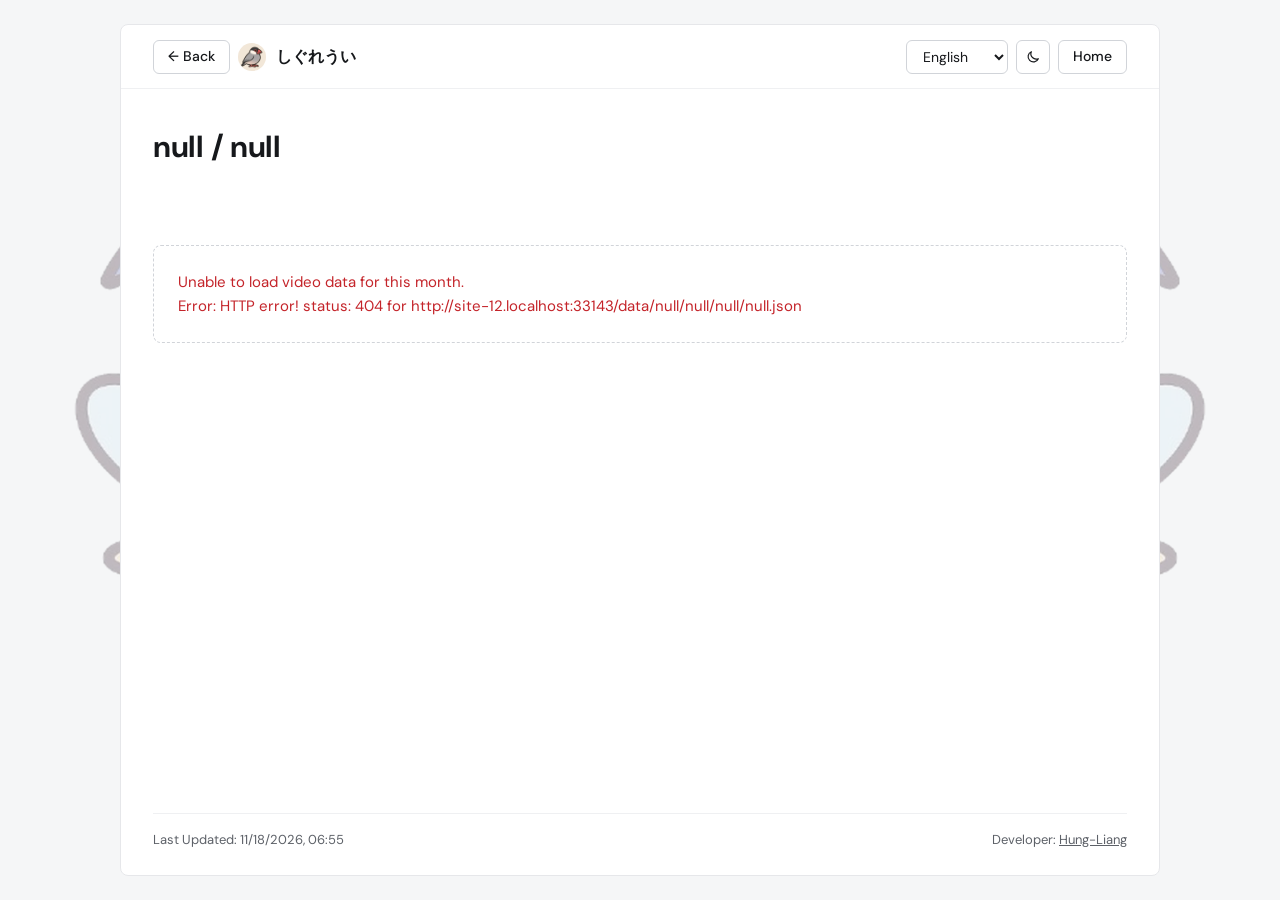
==== commit eb54318f: "🦄 refactor(frontend): extract shared helpers into common.js - Move escapeHtml and formatLastUpdate i" ====
--- a/pages/month.html
+++ b/pages/month.html
@@ -145,6 +145,7 @@
     </div>
 
     <script src="../scripts/language.js"></script>
+    <script src="../scripts/common.js"></script>
     <script src="../scripts/render.js"></script>
     <script>
       document.addEventListener("DOMContentLoaded", async () => {
@@ -154,23 +155,6 @@
         loadMonthVideos();
 
         const lastUpdateDateSpan = document.getElementById("last-update-date");
-
-        function formatLastUpdate(value) {
-          // Older data has no timezone; it was written in UTC by GitHub Actions
-          const hasTimezone = /(Z|[+-]\d{2}:?\d{2})$/i.test(value);
-          const date = new Date(hasTimezone ? value : value.replace(" ", "T") + "Z");
-          if (isNaN(date)) {
-            return value;
-          }
-          return date.toLocaleString(undefined, {
-            year: "numeric",
-            month: "2-digit",
-            day: "2-digit",
-            hour: "2-digit",
-            minute: "2-digit",
-            hour12: false,
-          });
-        }
 
         // 載入最後更新日期
         fetch("../data/last_update.json")
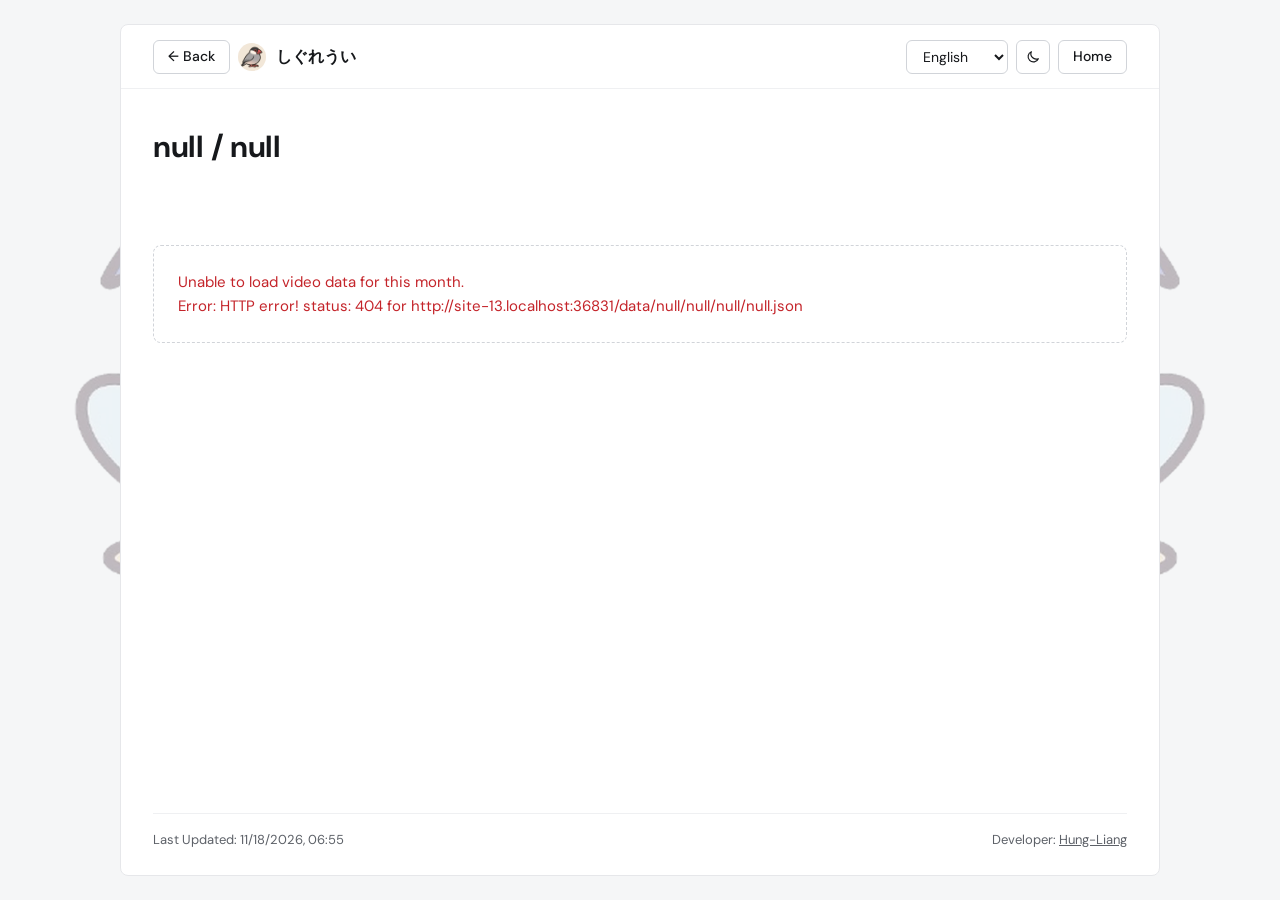
==== commit 42415c3f: "🦄 refactor(frontend): share search, video cards and last update loading - Move search filtering, the" ====
--- a/pages/month.html
+++ b/pages/month.html
@@ -154,31 +154,8 @@
         applyTranslations();
         loadMonthVideos();
 
-        const lastUpdateDateSpan = document.getElementById("last-update-date");
-
         // 載入最後更新日期
-        fetch("../data/last_update.json")
-          .then((res) => {
-            if (!res.ok) {
-              throw new Error(`HTTP error! status: ${res.status}`);
-            }
-            return res.json();
-          })
-          .then((data) => {
-            if (data && data.last_update) {
-              lastUpdateDateSpan.textContent = formatLastUpdate(data.last_update);
-            } else {
-              lastUpdateDateSpan.textContent = "Unable to load";
-              lastUpdateDateSpan.setAttribute("data-i18n", "unable_to_load");
-            }
-            applyTranslations();
-          })
-          .catch((error) => {
-            console.error("Error fetching last_update.json:", error);
-            lastUpdateDateSpan.textContent = "Unable to load";
-            lastUpdateDateSpan.setAttribute("data-i18n", "unable_to_load");
-            applyTranslations();
-          });
+        loadLastUpdate("../data/last_update.json");
       });
     </script>
   </body>
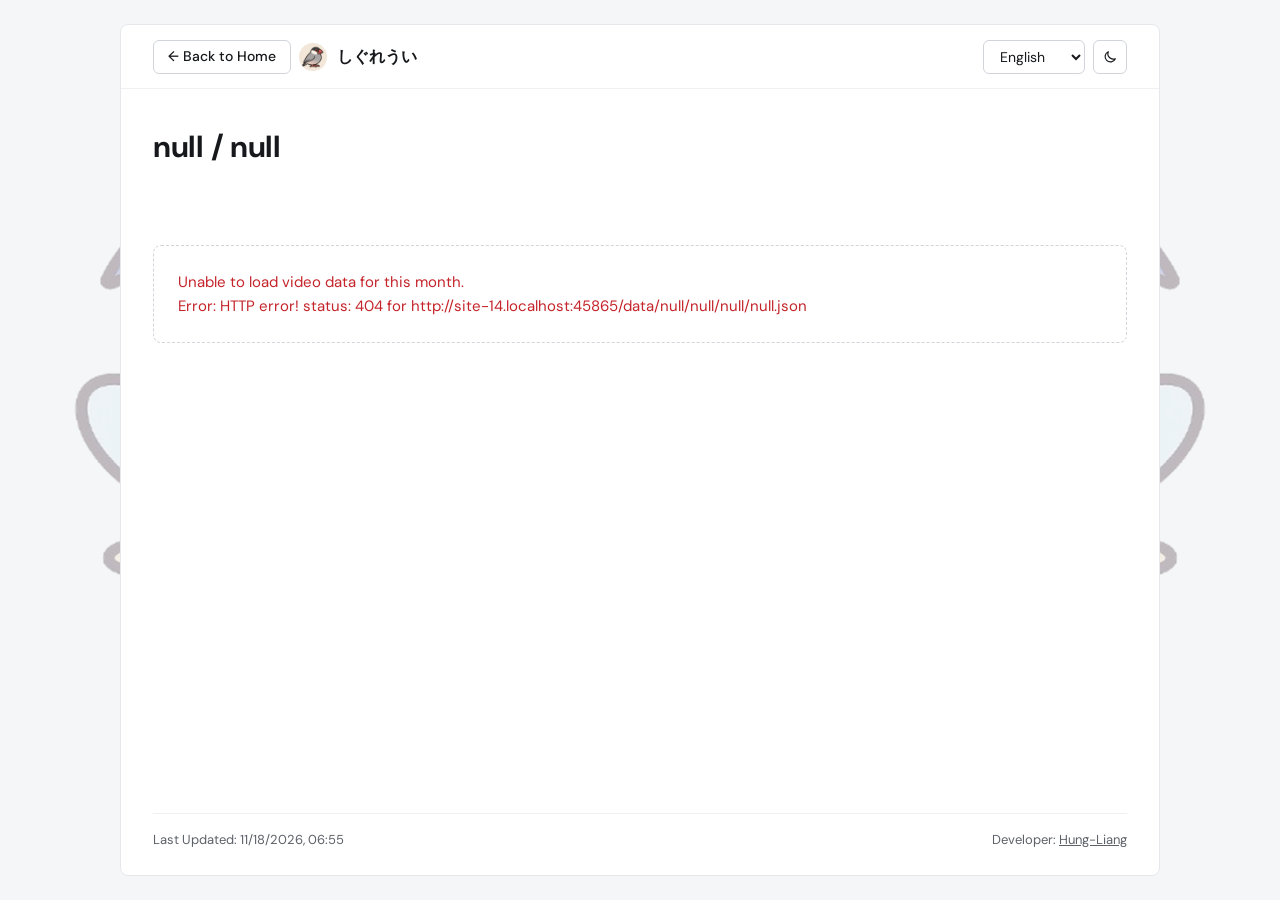
==== commit 294fd403: "🦄 refactor(frontend): remove dead code and duplicate home button - Drop category title fallbacks and" ====
--- a/pages/month.html
+++ b/pages/month.html
@@ -77,10 +77,10 @@
       <header class="top-bar">
         <div class="top-bar-start">
           <a
-            href="javascript:history.back()"
+            href="../index.html"
             class="back-to-prev-button"
-            data-i18n="back_button"
-            >← Back</a
+            data-i18n="back_to_home_button"
+            >← Back to Home</a
           >
           <a href="../index.html" class="brand">
             <img src="../asset/icon.png" alt="" width="28" height="28" />
@@ -97,9 +97,6 @@
             title="Toggle Dark Mode"
             aria-label="Toggle Dark Mode"
           ></button>
-          <a href="../index.html" class="action-button" data-i18n="home_button"
-            >Home</a
-          >
         </div>
       </header>
 
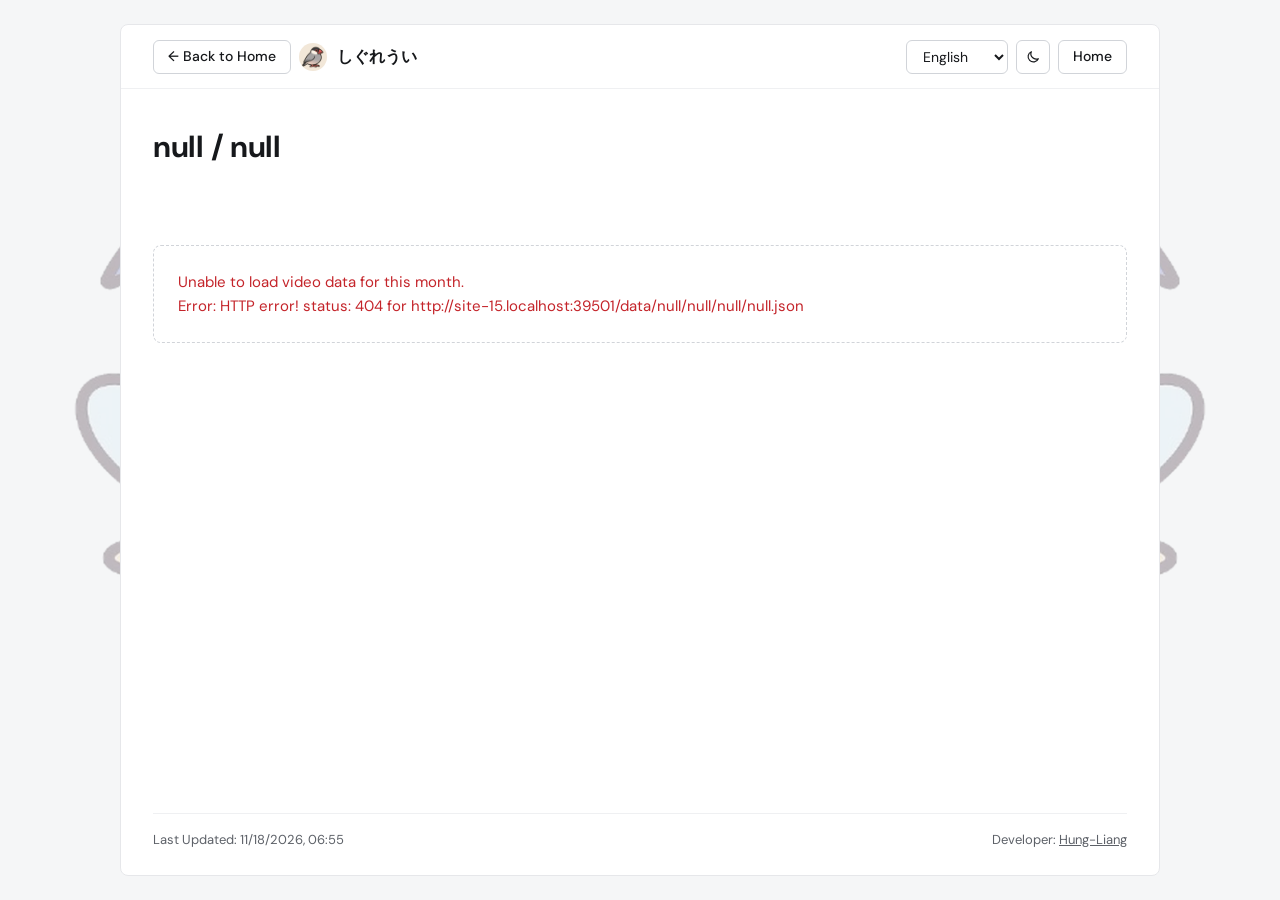
==== commit f6c076a9: "🐞 fix(frontend): correct month back link and page language - Send the month page back button to the " ====
--- a/pages/month.html
+++ b/pages/month.html
@@ -97,6 +97,9 @@
             title="Toggle Dark Mode"
             aria-label="Toggle Dark Mode"
           ></button>
+          <a href="../index.html" class="action-button" data-i18n="home_button"
+            >Home</a
+          >
         </div>
       </header>
 
